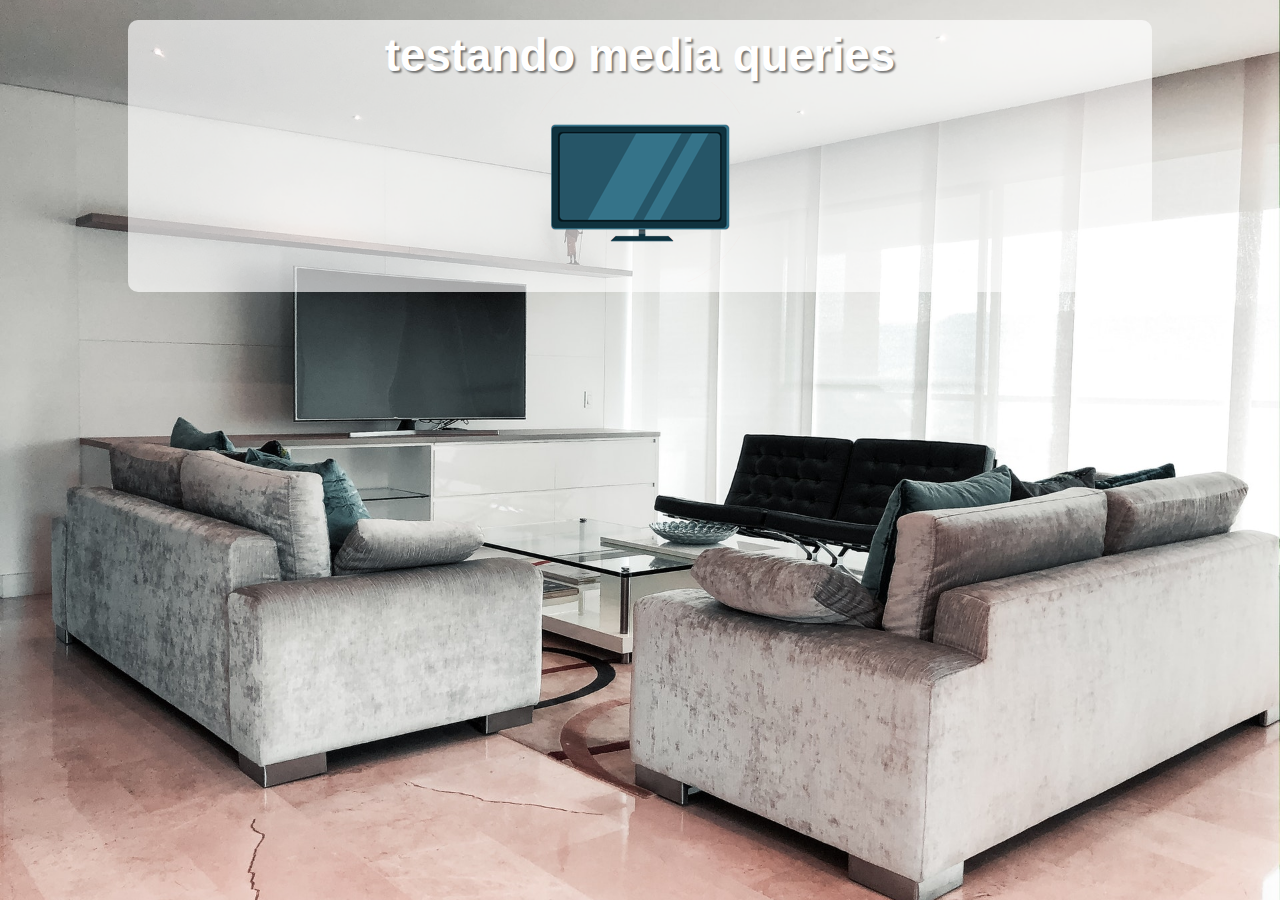
==== mq003/index.html @ ad5ccbf4 "mq003-02" ====
<!DOCTYPE html>
<html lang="pt-br">
<head>
    <meta charset="UTF-8">
    <meta http-equiv="X-UA-Compatible" content="IE=edge">
    <meta name="viewport" content="width=device-width, initial-scale=1.0">
    <link rel="stylesheet" href="estilos/style.css" media="all">
    <link rel="stylesheet" href="estilos/media-query.css">
    <title>Media Queries</title>
</head>
<body>
    <main>
        <h1>testando media queries</h1>
        <img id="phone" src="imagens/icon-phone.png" alt="Acessando via smartphone">
        <img id="tablet" src="imagens/icon-tablet.png" alt="Acessando via tablet">
        <img id="print" src="imagens/icon-print.png" alt="Versão para imrpessão">
        <img id="pc" src="imagens/icon-pc.png" alt="Versão para desktop">
        <img id="tv" src="imagens/icon-tv.png" alt="Versão para Tv">
</main>

</body>
</html>
---- mq003/estilos/style.css ----
@charset "UTF-8";

/* Versão Mobile First */

* {
    font-family: Arial, Helvetica, sans-serif;
    font-size: 1.3em;
    margin: 0px;
    padding: 0px;
    box-sizing: border-box;
}

html {
    height: 100vh;
}

body {
    background: black url(../imagens/back-phone.jpg) no-repeat;
    background-size: cover;
    background-position: center center;
}

main {
    background-color: rgba(255, 255, 255, 0.644);
    width: 80vw;
    margin: auto;
    margin-top: 20px;
    border-radius: 10px;
    padding: 10px;
}

h1 {
    text-align: center;
    color: white;
    text-shadow: 2px 2px 2px rgba(0, 0, 0, 0.493);
}

img {
    display: block;
    margin: auto;
}

img#phone {display: block;}
img#tablet {display: none;}
img#print {display: none;}
img#pc {display: none;}
img#tv {display: none;}
---- mq003/estilos/media-query.css ----
@charset "UTF-8";

/* Todas as demais mídias */

/* Typical Device Breakpoints 
Pequenas telas: até 600px
Celular: de 600ox até 768px
Tablet: 768px até 992px
Desktop: 992px até 1200px
Grandes telas: acima de 1200px
*/

@media print {
    body {
        background-image: url(../imagens/back-print.jpg);
        font-family: 'Courier New', Courier, monospace;
    } /* Desnecessário */

    main {
        border: 2px solid black;
    }
    
    main > h1 {
        text-shadow: none;
        color: black;
    }

    img#phone {display: none;}
    img#tablet {display: none;}
    img#print {display: block;}
    img#pc {display: none;}
    img#tv {display: none;}
    
}

@media screen and (min-width: 768px) and (max-width: 992px) {
    body {
        background-image: url(../imagens/back-tablet.jpg);
    }

    img#phone {display: none;}
    img#tablet {display: block;}
    img#print {display: none;}
    img#pc {display: none;}
    img#tv {display: none;}

}

@media screen and (min-width: 992px) and (max-width: 1200px) {
    body {
        background-image: url(../imagens/back-pc.jpg);
    }

    main {
        width: 700ox;
    }

    img#phone {display: none;}
    img#tablet {display: none;}
    img#print {display: none;}
    img#pc {display: block;}
    img#tv {display: none;}
    
}

@media screen and (min-width: 1200px) {
    body {
        background-image: url(../imagens/back-tv.jpg);
    }

    main {
        width: 700ox;
    }

    img#phone {display: none;}
    img#tablet {display: none;}
    img#print {display: none;}
    img#pc {display: none;}
    img#tv {display: block;}
}
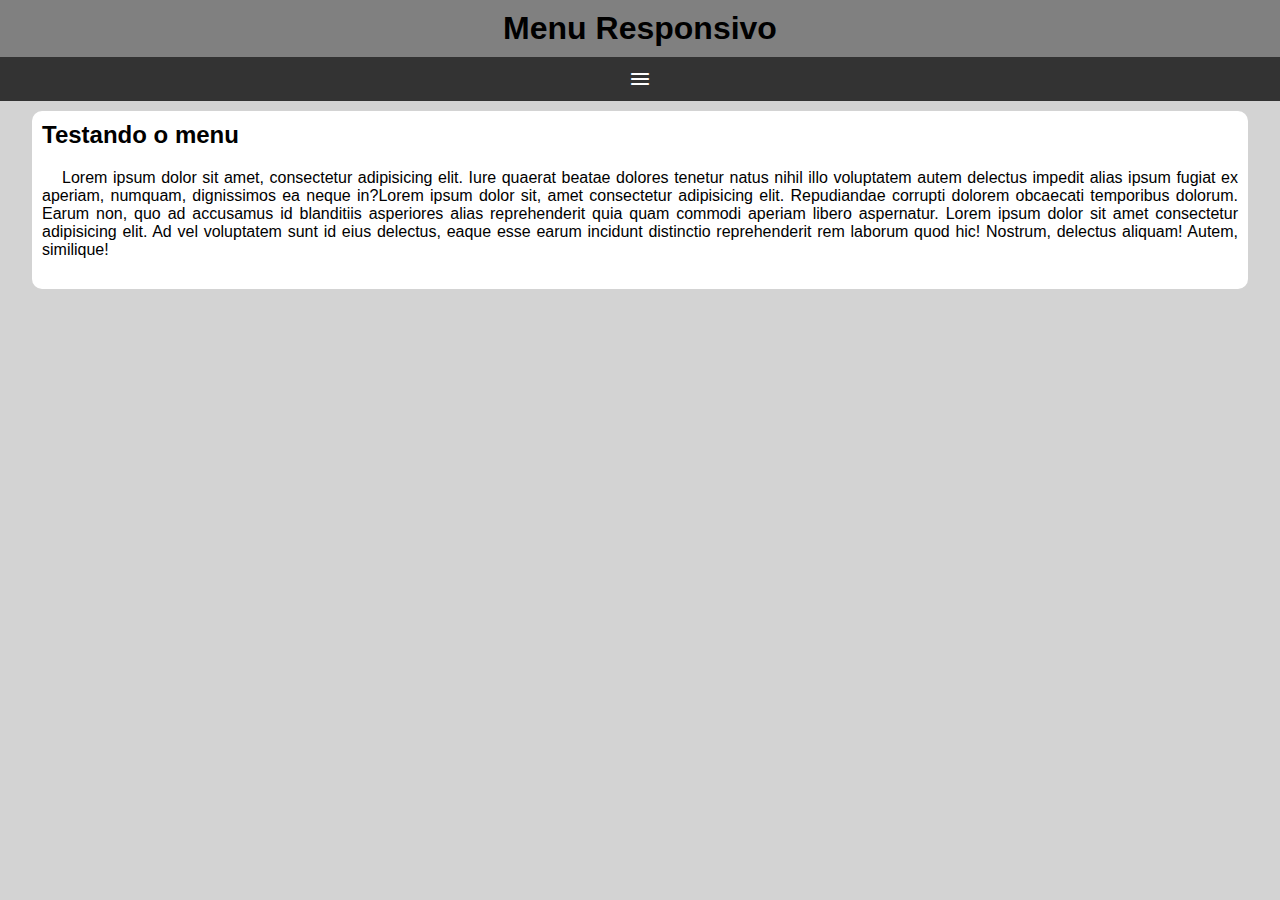
==== commit e2fcad1f: "mq005 - menu hamburguer" ====
--- a/mq003/index.html
+++ b/mq003/index.html
@@ -5,18 +5,38 @@
     <meta http-equiv="X-UA-Compatible" content="IE=edge">
     <meta name="viewport" content="width=device-width, initial-scale=1.0">
     <link rel="stylesheet" href="estilos/style.css" media="all">
+    <link rel="stylesheet" href="https://fonts.googleapis.com/css2?family=Material+Symbols+Rounded:opsz,wght,FILL,GRAD@48,400,0,0" />
     <link rel="stylesheet" href="estilos/media-query.css">
-    <title>Media Queries</title>
+    <title>Menu Responsivo</title>
 </head>
 <body>
+    <header>
+        <h1>Menu Responsivo</h1>
+        <span id="burguer" class="material-symbols-rounded" onclick="clickMenu()">menu</span>
+        <menu id="itens">
+            <ul>
+                <li><a href="#">Opção 1</a></li>
+                <li><a href="#">Opção 2</a></li>
+                <li><a href="#">Opção 3</a></li>
+                <li><a href="#">Opção 4</a></li>
+                <li><a href="#">Opção 5</a></li>
+            </ul>
+        </menu>
+    </header>
     <main>
-        <h1>testando media queries</h1>
-        <img id="phone" src="imagens/icon-phone.png" alt="Acessando via smartphone">
-        <img id="tablet" src="imagens/icon-tablet.png" alt="Acessando via tablet">
-        <img id="print" src="imagens/icon-print.png" alt="Versão para imrpessão">
-        <img id="pc" src="imagens/icon-pc.png" alt="Versão para desktop">
-        <img id="tv" src="imagens/icon-tv.png" alt="Versão para Tv">
-</main>
-
+        <article>
+            <h2>Testando o menu</h2>
+            <p>Lorem ipsum dolor sit amet, consectetur adipisicing elit. Iure quaerat beatae dolores tenetur natus nihil illo voluptatem autem delectus impedit alias ipsum fugiat ex aperiam, numquam, dignissimos ea neque in?Lorem ipsum dolor sit, amet consectetur adipisicing elit. Repudiandae corrupti dolorem obcaecati temporibus dolorum. Earum non, quo ad accusamus id blanditiis asperiores alias reprehenderit quia quam commodi aperiam libero aspernatur. Lorem ipsum dolor sit amet consectetur adipisicing elit. Ad vel voluptatem sunt id eius delectus, eaque esse earum incidunt distinctio reprehenderit rem laborum quod hic! Nostrum, delectus aliquam! Autem, similique!</p>
+        </article>
+    </main>
+<script>
+    function clickMenu() {
+        if (itens.style.display == 'block') {
+            itens.style.display = 'none'
+        } else {
+            itens.style.display = 'block'
+        }
+    }
+</script>
 </body>
 </html>--- a/mq003/estilos/style.css
+++ b/mq003/estilos/style.css
@@ -4,47 +4,76 @@
 
 * {
     font-family: Arial, Helvetica, sans-serif;
-    font-size: 1.3em;
     margin: 0px;
     padding: 0px;
     box-sizing: border-box;
 }
 
 html {
-    height: 100vh;
+    background-color: lightgray;
 }
 
-body {
-    background: black url(../imagens/back-phone.jpg) no-repeat;
-    background-size: cover;
-    background-position: center center;
+header {
+    background-color: gray;
+}
+
+header > h1 {
+    padding: 10px;
+    text-align: center;
+}
+
+#burguer {
+    background-color: rgb(51, 51, 51);
+    display: block;
+    color: white;
+    text-align: center;
+    padding: 10px;
+    cursor: pointer;
+}
+
+#burguer:hover {
+    background-color: white;
+    color: black;
+}
+
+menu {
+    display: none;
+}
+
+menu > ul {
+    list-style-type: none;
+}
+
+menu > ul > li > a {
+    display: block;
+    padding: 10px;
+    text-decoration: none;
+    text-align: center;
+    background-color: rgb(56, 56, 56);
+    color: white;
+    border-top: 2px solid gray;
+}
+
+menu > ul > li > a:hover {
+    background-color: rgb(80, 80, 80);
 }
 
 main {
-    background-color: rgba(255, 255, 255, 0.644);
-    width: 80vw;
+    width: 95vw;
+    background-color: white;
     margin: auto;
-    margin-top: 20px;
+    padding: 10px;
     border-radius: 10px;
-    padding: 10px;
+    margin-top: 10px;
 }
 
-h1 {
-    text-align: center;
-    color: white;
-    text-shadow: 2px 2px 2px rgba(0, 0, 0, 0.493);
+article >h2 {
+    padding-bottom: 20px;
 }
 
-img {
-    display: block;
-    margin: auto;
+article > p {
+    text-align: justify;
+    margin-bottom: 20px;
+    text-indent: 20px;
 }
 
-img#phone {display: block;}
-img#tablet {display: none;}
-img#print {display: none;}
-img#pc {display: none;}
-img#tv {display: none;}
-
-
-
--- a/mq003/estilos/media-query.css
+++ b/mq003/estilos/media-query.css
@@ -10,71 +10,3 @@
 Grandes telas: acima de 1200px
 */
 
-@media print {
-    body {
-        background-image: url(../imagens/back-print.jpg);
-        font-family: 'Courier New', Courier, monospace;
-    } /* Desnecessário */
-
-    main {
-        border: 2px solid black;
-    }
-    
-    main > h1 {
-        text-shadow: none;
-        color: black;
-    }
-
-    img#phone {display: none;}
-    img#tablet {display: none;}
-    img#print {display: block;}
-    img#pc {display: none;}
-    img#tv {display: none;}
-    
-}
-
-@media screen and (min-width: 768px) and (max-width: 992px) {
-    body {
-        background-image: url(../imagens/back-tablet.jpg);
-    }
-
-    img#phone {display: none;}
-    img#tablet {display: block;}
-    img#print {display: none;}
-    img#pc {display: none;}
-    img#tv {display: none;}
-
-}
-
-@media screen and (min-width: 992px) and (max-width: 1200px) {
-    body {
-        background-image: url(../imagens/back-pc.jpg);
-    }
-
-    main {
-        width: 700ox;
-    }
-
-    img#phone {display: none;}
-    img#tablet {display: none;}
-    img#print {display: none;}
-    img#pc {display: block;}
-    img#tv {display: none;}
-    
-}
-
-@media screen and (min-width: 1200px) {
-    body {
-        background-image: url(../imagens/back-tv.jpg);
-    }
-
-    main {
-        width: 700ox;
-    }
-
-    img#phone {display: none;}
-    img#tablet {display: none;}
-    img#print {display: none;}
-    img#pc {display: none;}
-    img#tv {display: block;}
-}